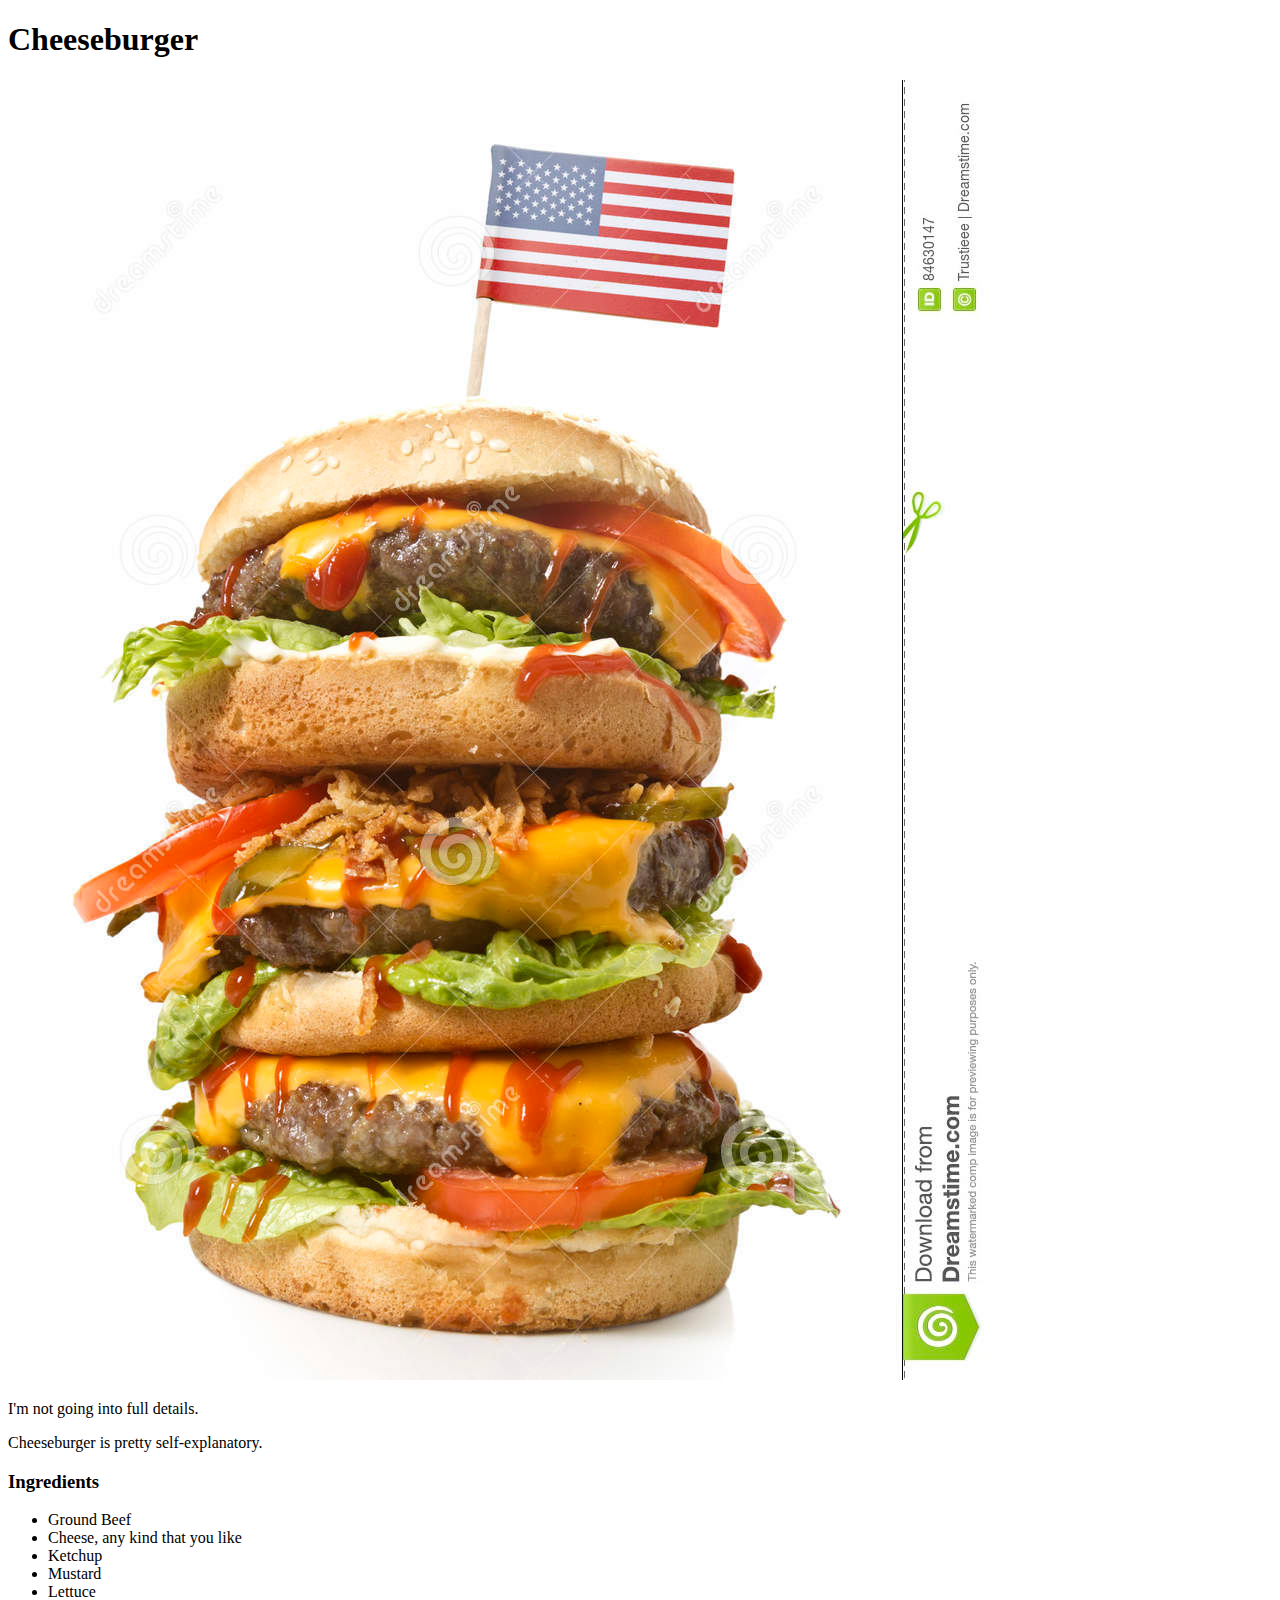
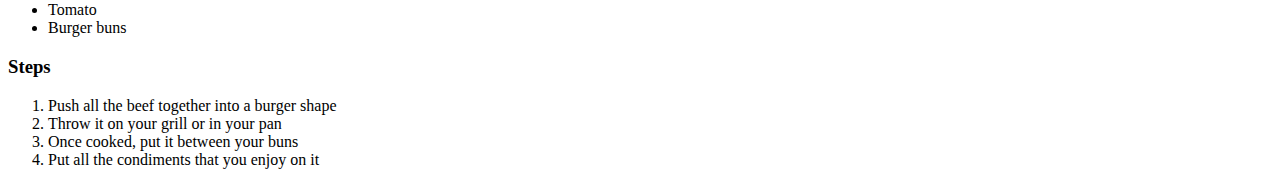
==== recipes/cheeseburger.html @ 2f09284e "recipess" ====
<!DOCTYPE html>
<html lang="en">
<head>
    <meta charset="UTF-8">
    <meta http-equiv="X-UA-Compatible" content="IE=edge">
    <meta name="viewport" content="width=device-width, initial-scale=1.0">
    <title>Cheeseburger</title>
</head>
<body>
    <h1>Cheeseburger</h1>
    <img src="cb.jpg" alt="cheeseburger">
    <p>I'm not going into full details.</em></p>
    <p>Cheeseburger is pretty self-explanatory.</p>

    <h3>Ingredients</h3>
    <ul>
        <li>Ground Beef</li>
        <li>Cheese, any kind that you like</li>
        <li>Ketchup</li>
        <li>Mustard</li>
        <li>Lettuce</li>
        <li>Tomato</li>
        <li>Burger buns</li>
    </ul>
    
    <h3>Steps</h3>
    <ol>
        <li>Push all the beef together into a burger shape</li>
        <li>Throw it on your grill or in your pan</li>
        <li>Once cooked, put it between your buns</li> 
        <li>Put all the condiments that you enjoy on it</li>
    </ol>
</body>
</html>
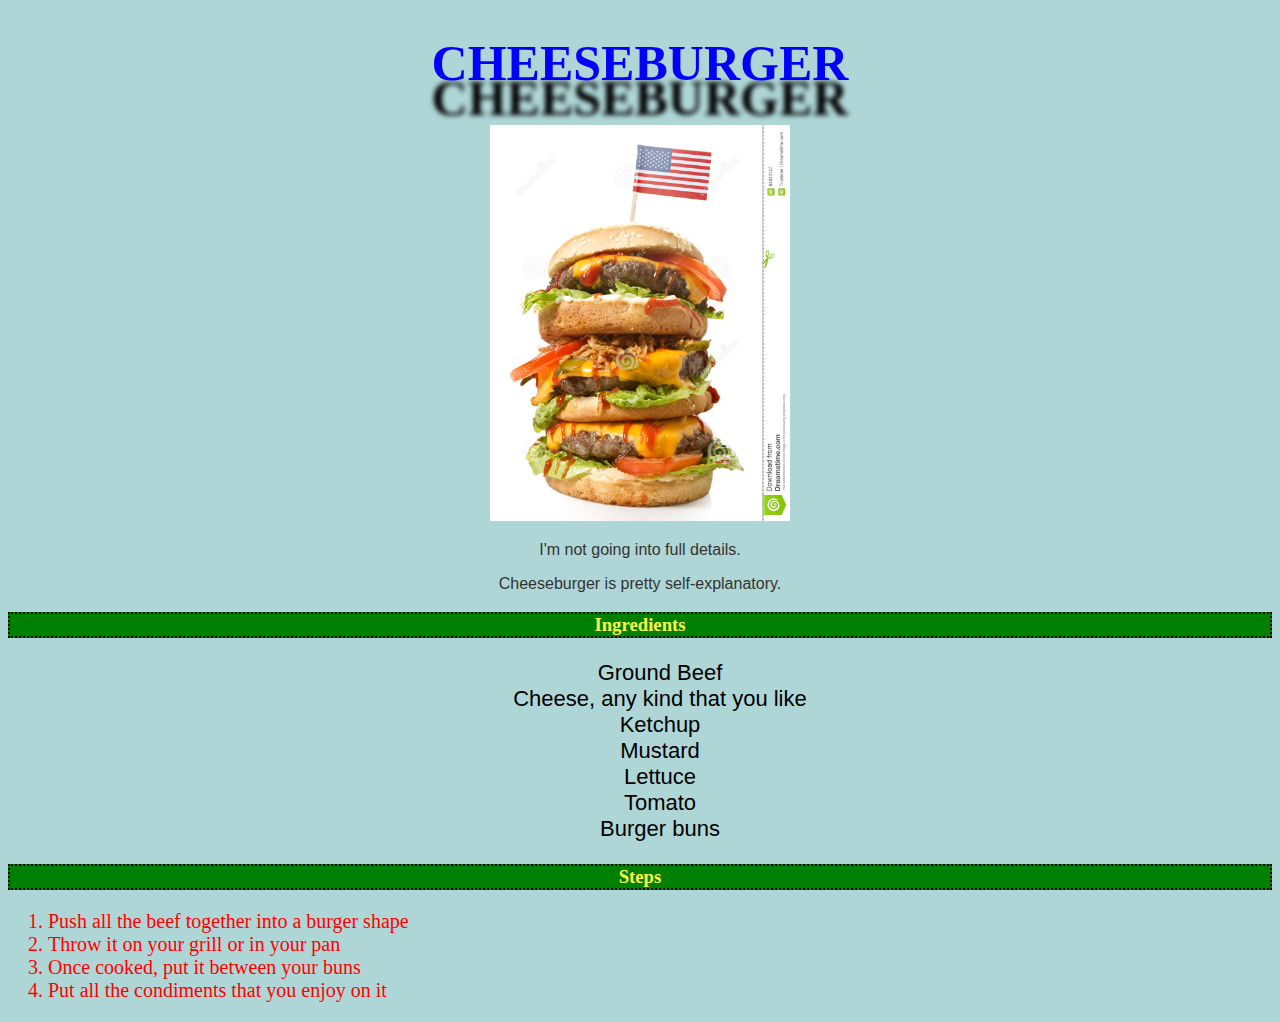
==== commit 8073aa32: "Updating and adding new files" ====
--- a/recipes/cheeseburger.html
+++ b/recipes/cheeseburger.html
@@ -5,6 +5,7 @@
     <meta http-equiv="X-UA-Compatible" content="IE=edge">
     <meta name="viewport" content="width=device-width, initial-scale=1.0">
     <title>Cheeseburger</title>
+    <link rel="stylesheet" href="../style.css">
 </head>
 <body>
     <h1>Cheeseburger</h1>
--- a/style.css
+++ b/style.css
@@ -0,0 +1,39 @@
+body {
+    background-color: rgb(175, 214, 214);
+    text-align: center;
+}
+
+h1 {
+    font-size: 50px;
+    text-transform: uppercase;
+    color: blue;
+    text-shadow: black 0px 35px 5px;
+}
+
+h3 {
+    color: hsla(57, 100%, 65%, 1);
+    background-color: green;
+    border: 2px dotted black;
+}
+
+ul {
+    font-size: 22px;
+    list-style-type: none;
+    font-family: sans-serif;
+}
+
+ol {
+    font-size: 20px;
+    color: red;
+    text-align: left;
+}
+
+p {
+    color: #333;
+    font-family: Impact, Haettenschweiler, 'Arial Narrow Bold', sans-serif;
+}
+
+img {
+    height: auto;
+    width: 300px;
+}
